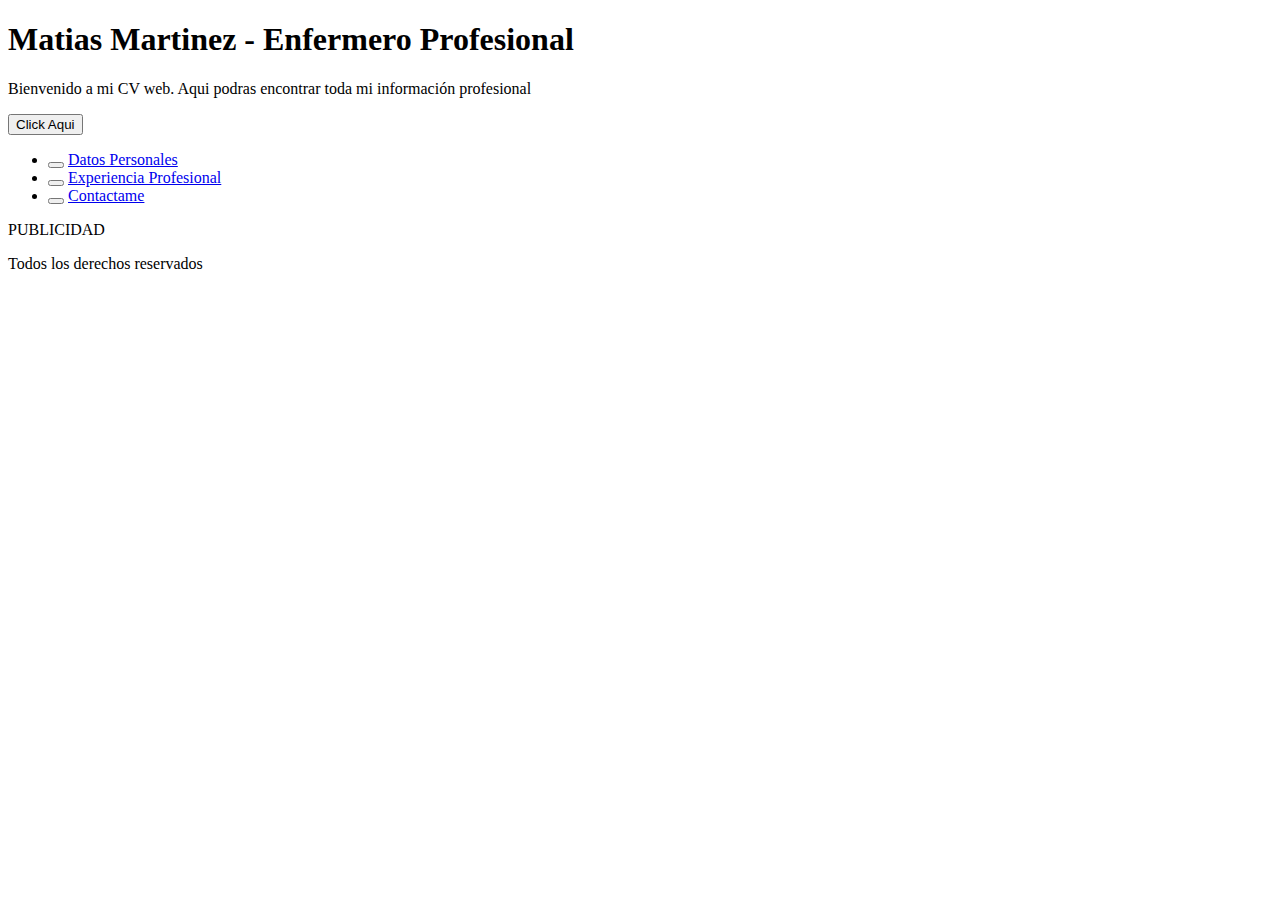
==== index.html @ bf969d98 "Primer escritura es el repositorio web" ====
<!DOCTYPE html>
<html lang="en">

<head>
    <meta charset="UTF-8">
    <meta http-equiv="X-UA-Compatible" content="IE=edge">
    <meta name="viewport" content="width=device-width, initial-scale=1.0">
    <!--Link de BOOTSTRAP-->
    <link href="https://cdn.jsdelivr.net/npm/bootstrap@5.3.0-alpha1/dist/css/bootstrap.min.css" rel="stylesheet"
        integrity="sha384-GLhlTQ8iRABdZLl6O3oVMWSktQOp6b7In1Zl3/Jr59b6EGGoI1aFkw7cmDA6j6gD" crossorigin="anonymous">
    <!--link CSS-->
    <title>Curriculum Vitae</title>
</head>

<body>
    <div class="gridPadre">
        <header>
            <h1>Matias Martinez - Enfermero Profesional</h1>
        </header>

        <section class="sectionA">
            <p>Bienvenido a mi CV web. Aqui podras encontrar toda mi información profesional</p>
        </section>


        <!--Menu de Navegacion-->
        <section class="sectionB">

            <div class="dropdown">
                <button class="btn btn-secondary dropdown-toggle" type="button" data-bs-toggle="dropdown"
                    aria-expanded="false">
                    Click Aqui
                </button>
                <ul class="dropdown-menu">
                    <li><button class="dropdown-item" type="button"></button> <a href="paginas/datos.html">Datos Personales</a></li>
                    <li><button class="dropdown-item" type="button"></button> <a href="paginas/experiencia.html">Experiencia Profesional</a></li>
                    <li><button class="dropdown-item" type="button"></button> <a href="paginas/contacto.html">Contactame</a></li>
                </ul>
            </div>

        </section>


    </div>

<aside>
    <p>PUBLICIDAD</p>
</aside>

<footer>
    <p>Todos los derechos reservados</p>
</footer>



    <!--SCRIPT DE BOOTSTRAP-->
    <script src="https://cdn.jsdelivr.net/npm/bootstrap@5.3.0-alpha1/dist/js/bootstrap.bundle.min.js"
        integrity="sha384-w76AqPfDkMBDXo30jS1Sgez6pr3x5MlQ1ZAGC+nuZB+EYdgRZgiwxhTBTkF7CXvN"
        crossorigin="anonymous"></script>
</body>

</html>
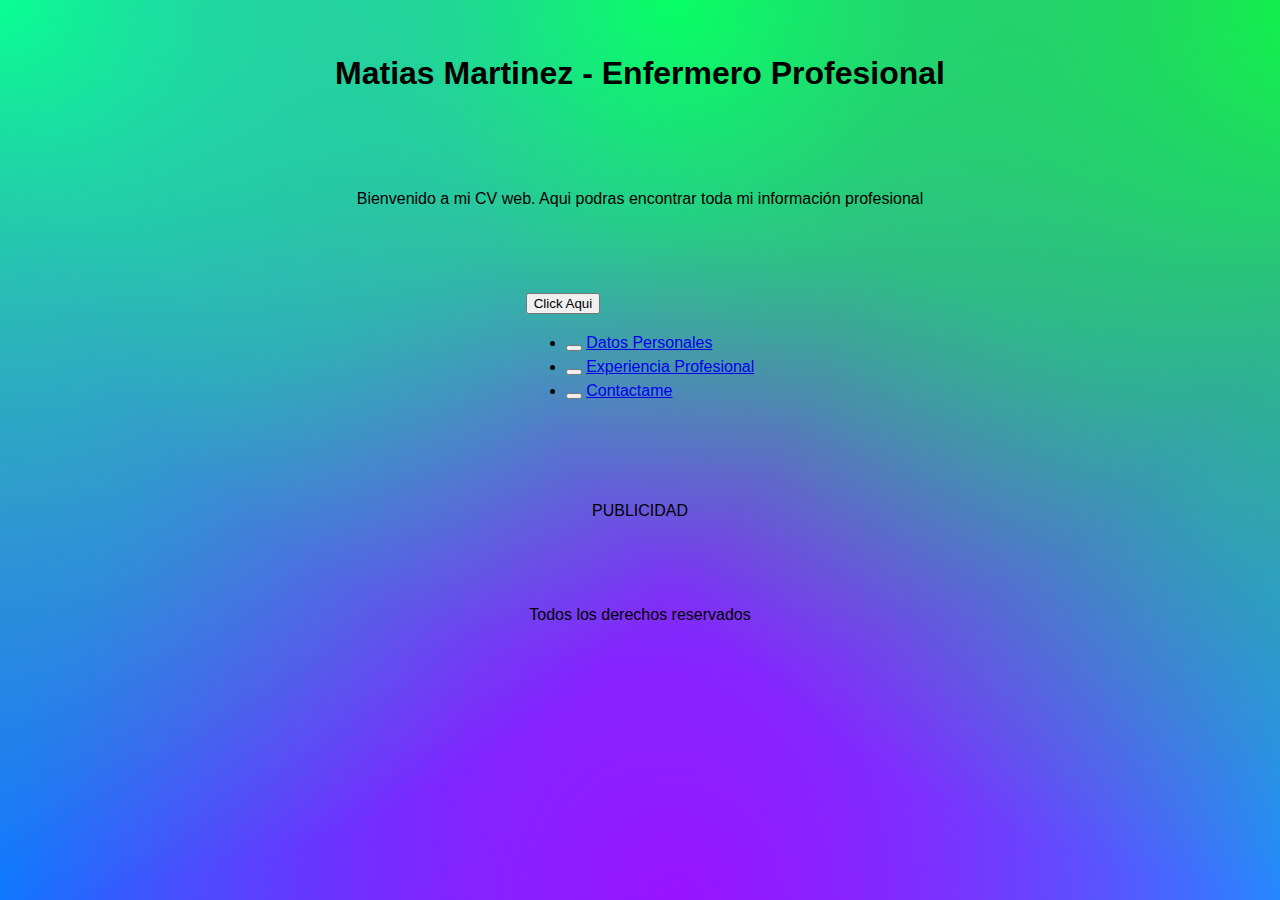
==== commit bd44d68d: "Configuracion de las Grid area del index.html" ====
--- a/index.html
+++ b/index.html
@@ -1,5 +1,5 @@
 <!DOCTYPE html>
-<html lang="en">
+<html lang="es">
 
 <head>
     <meta charset="UTF-8">
@@ -9,6 +9,7 @@
     <link href="https://cdn.jsdelivr.net/npm/bootstrap@5.3.0-alpha1/dist/css/bootstrap.min.css" rel="stylesheet"
         integrity="sha384-GLhlTQ8iRABdZLl6O3oVMWSktQOp6b7In1Zl3/Jr59b6EGGoI1aFkw7cmDA6j6gD" crossorigin="anonymous">
     <!--link CSS-->
+    <link rel="stylesheet" href="estilo/estilo.css">
     <title>Curriculum Vitae</title>
 </head>
 
--- a/estilo/estilo.css
+++ b/estilo/estilo.css
@@ -0,0 +1,68 @@
+/*Index*/
+body{
+    font-family:Arial, Helvetica, sans-serif ;
+    font-size: 62.5%;
+    background-color: #9813FF;
+    background-image: url("data:image/svg+xml,%3Csvg xmlns='http://www.w3.org/2000/svg' width='100%25' height='100%25' viewBox='0 0 1200 800'%3E%3Cdefs%3E%3CradialGradient id='a' cx='0' cy='800' r='800' gradientUnits='userSpaceOnUse'%3E%3Cstop offset='0' stop-color='%230d78ff'/%3E%3Cstop offset='1' stop-color='%230d78ff' stop-opacity='0'/%3E%3C/radialGradient%3E%3CradialGradient id='b' cx='1200' cy='800' r='800' gradientUnits='userSpaceOnUse'%3E%3Cstop offset='0' stop-color='%230ea1ff'/%3E%3Cstop offset='1' stop-color='%230ea1ff' stop-opacity='0'/%3E%3C/radialGradient%3E%3CradialGradient id='c' cx='600' cy='0' r='600' gradientUnits='userSpaceOnUse'%3E%3Cstop offset='0' stop-color='%2308ff68'/%3E%3Cstop offset='1' stop-color='%2308ff68' stop-opacity='0'/%3E%3C/radialGradient%3E%3CradialGradient id='d' cx='600' cy='800' r='600' gradientUnits='userSpaceOnUse'%3E%3Cstop offset='0' stop-color='%239813FF'/%3E%3Cstop offset='1' stop-color='%239813FF' stop-opacity='0'/%3E%3C/radialGradient%3E%3CradialGradient id='e' cx='0' cy='0' r='800' gradientUnits='userSpaceOnUse'%3E%3Cstop offset='0' stop-color='%2308FF91'/%3E%3Cstop offset='1' stop-color='%2308FF91' stop-opacity='0'/%3E%3C/radialGradient%3E%3CradialGradient id='f' cx='1200' cy='0' r='800' gradientUnits='userSpaceOnUse'%3E%3Cstop offset='0' stop-color='%2309FF3F'/%3E%3Cstop offset='1' stop-color='%2309FF3F' stop-opacity='0'/%3E%3C/radialGradient%3E%3C/defs%3E%3Crect fill='url(%23a)' width='1200' height='800'/%3E%3Crect fill='url(%23b)' width='1200' height='800'/%3E%3Crect fill='url(%23c)' width='1200' height='800'/%3E%3Crect fill='url(%23d)' width='1200' height='800'/%3E%3Crect fill='url(%23e)' width='1200' height='800'/%3E%3Crect fill='url(%23f)' width='1200' height='800'/%3E%3C/svg%3E");
+    background-attachment: fixed;
+    background-size: cover;
+}
+.gridPadre{
+    display: grid;
+    grid-template-areas: 
+    "header"
+    "seca"
+    "secb"
+    "aside"
+    "footer"
+    ;
+
+}
+
+header{
+    display: grid;
+    grid-area: header;
+    justify-content:center;
+    margin: 1rem;
+    padding: 1rem;
+line-height: 1.5rem;
+font-size: 1rem;
+}
+
+.sectionA{
+    display: grid;
+    grid-area: seca;
+    justify-content:center;
+    margin: 1rem;
+    padding: 1rem;
+line-height: 1.5rem;
+font-size: 1rem;
+}
+
+.sectionB{
+    display: grid;
+    grid-area: secb;
+    justify-content:center;
+    margin: 1rem;
+    padding: 1rem;
+line-height: 1.5rem;
+font-size: 1rem;
+}
+
+aside{display: grid;
+    grid-area: aside;
+    justify-content:center;
+    margin: 1rem;
+    padding: 1rem;
+line-height: 1.5rem;
+font-size: 1rem;}
+
+footer{
+    display: grid;
+    grid-area: footer;
+    justify-content:center;
+    margin: 1rem;
+    padding: 1rem;
+line-height: 1.5rem;
+font-size: 1rem;
+}
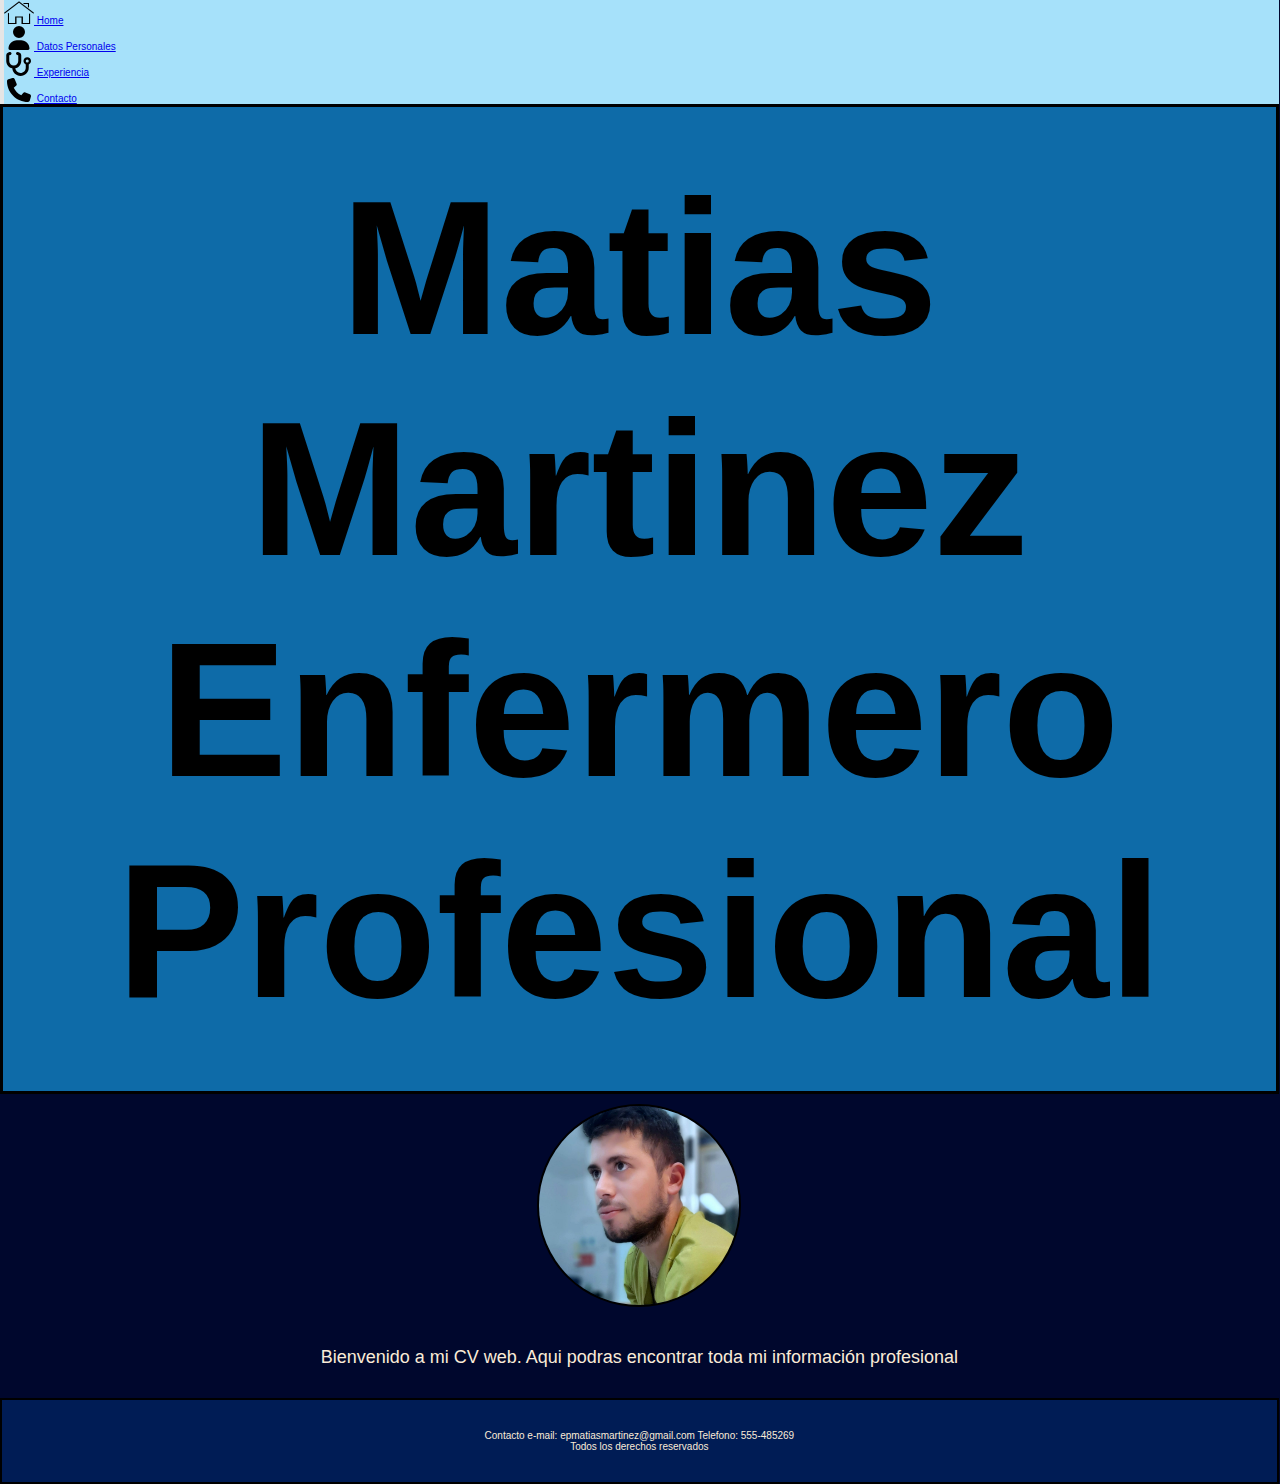
==== commit a214b395: "Mi sitio web - CV" ====
--- a/index.html
+++ b/index.html
@@ -10,54 +10,97 @@
         integrity="sha384-GLhlTQ8iRABdZLl6O3oVMWSktQOp6b7In1Zl3/Jr59b6EGGoI1aFkw7cmDA6j6gD" crossorigin="anonymous">
     <!--link CSS-->
     <link rel="stylesheet" href="estilo/estilo.css">
+
+
     <title>Curriculum Vitae</title>
 </head>
 
-<body>
-    <div class="gridPadre">
+
+<body class="gridPadre">
+
+    
+        <!--Menu de Navegacion-->
+    <nav class="navbar navbar-expand-lg ">
+        <button class="navbar-toggler" type="button" data-bs-toggle="collapse"
+            data-bs-target="#navbarSupportedContent" aria-controls="navbarSupportedContent" aria-expanded="false"
+            aria-label="Toggle navigation">
+            <span class="navbar-toggler-icon"></span>
+        </button>
+        <div class="collapse navbar-collapse" id="navbarSupportedContent">
+            <ul class="navbar-nav mb-auto mt-2 ml-lg-0">
+                <li class="nav-item boton">
+                    <a class="navbar-brand" href="index.html">
+                        <img src="img/home-icon.png" alt="Home" width="30" height="24"
+                            class="d-inline-block align-text-top">
+                        Home
+                    </a>
+                </li>
+    
+                <li class="nav-item boton">
+                    <a class="navbar-brand" href="paginas/datos.html">
+                        <img src="img/usuario-icon.svg" alt="Datos personales" width="30" height="24"
+                            class="d-inline-block align-text-top">
+                        Datos Personales
+                    </a>
+                </li>
+    
+                <li class="nav-item boton">
+                    <a class="navbar-brand" href="paginas/experiencia.html">
+                        <img src="img/experiencia-icon.svg" alt="Experiencia" width="30" height="24"
+                            class="d-inline-block align-text-top">
+                        Experiencia
+                    </a>
+                </li>
+    
+                <li class="nav-item boton">
+                    <a class="navbar-brand" href="paginas/contacto.html">
+                        <img src="img/contacto-icon.svg" alt="Contacto" width="30" height="24"
+                            class="d-inline-block align-text-top">
+                        Contacto
+                    </a>
+                </li>
+    </nav>
+
+
+
+
         <header>
-            <h1>Matias Martinez - Enfermero Profesional</h1>
+            <h1> Matias Martinez Enfermero Profesional</h1>
         </header>
+
 
         <section class="sectionA">
             <p>Bienvenido a mi CV web. Aqui podras encontrar toda mi información profesional</p>
         </section>
 
 
-        <!--Menu de Navegacion-->
-        <section class="sectionB">
-
-            <div class="dropdown">
-                <button class="btn btn-secondary dropdown-toggle" type="button" data-bs-toggle="dropdown"
-                    aria-expanded="false">
-                    Click Aqui
-                </button>
-                <ul class="dropdown-menu">
-                    <li><button class="dropdown-item" type="button"></button> <a href="paginas/datos.html">Datos Personales</a></li>
-                    <li><button class="dropdown-item" type="button"></button> <a href="paginas/experiencia.html">Experiencia Profesional</a></li>
-                    <li><button class="dropdown-item" type="button"></button> <a href="paginas/contacto.html">Contactame</a></li>
-                </ul>
-            </div>
-
-        </section>
+        
 
 
-    </div>
+        <div  class="perfil">
+            <img class="mifoto" src="img/perfil.jpg" alt="Mi foto de perfil">
+        </div>
 
-<aside>
-    <p>PUBLICIDAD</p>
-</aside>
+        
+    
+    <footer>
+     Contacto
+     e-mail: epmatiasmartinez@gmail.com
+     Telefono: 555-485269
 
-<footer>
-    <p>Todos los derechos reservados</p>
-</footer>
+
+            <p>Todos los derechos reservados</p>
+        </footer>
 
 
 
-    <!--SCRIPT DE BOOTSTRAP-->
-    <script src="https://cdn.jsdelivr.net/npm/bootstrap@5.3.0-alpha1/dist/js/bootstrap.bundle.min.js"
-        integrity="sha384-w76AqPfDkMBDXo30jS1Sgez6pr3x5MlQ1ZAGC+nuZB+EYdgRZgiwxhTBTkF7CXvN"
-        crossorigin="anonymous"></script>
+        <!--SCRIPT DE BOOTSTRAP-->
+        <script src="https://cdn.jsdelivr.net/npm/bootstrap@5.3.0-alpha1/dist/js/bootstrap.bundle.min.js"
+            integrity="sha384-w76AqPfDkMBDXo30jS1Sgez6pr3x5MlQ1ZAGC+nuZB+EYdgRZgiwxhTBTkF7CXvN"
+            crossorigin="anonymous"></script>
+
+
+       
 </body>
 
 </html>--- a/estilo/estilo.css
+++ b/estilo/estilo.css
@@ -1,68 +1,192 @@
 /*Index*/
-body{
-    font-family:Arial, Helvetica, sans-serif ;
+
+
+* {
+    margin: 0;
+    padding: 0;
+    box-sizing: content-box;
+}
+
+body {
+    font-family: Arial, Helvetica, sans-serif;
     font-size: 62.5%;
-    background-color: #9813FF;
-    background-image: url("data:image/svg+xml,%3Csvg xmlns='http://www.w3.org/2000/svg' width='100%25' height='100%25' viewBox='0 0 1200 800'%3E%3Cdefs%3E%3CradialGradient id='a' cx='0' cy='800' r='800' gradientUnits='userSpaceOnUse'%3E%3Cstop offset='0' stop-color='%230d78ff'/%3E%3Cstop offset='1' stop-color='%230d78ff' stop-opacity='0'/%3E%3C/radialGradient%3E%3CradialGradient id='b' cx='1200' cy='800' r='800' gradientUnits='userSpaceOnUse'%3E%3Cstop offset='0' stop-color='%230ea1ff'/%3E%3Cstop offset='1' stop-color='%230ea1ff' stop-opacity='0'/%3E%3C/radialGradient%3E%3CradialGradient id='c' cx='600' cy='0' r='600' gradientUnits='userSpaceOnUse'%3E%3Cstop offset='0' stop-color='%2308ff68'/%3E%3Cstop offset='1' stop-color='%2308ff68' stop-opacity='0'/%3E%3C/radialGradient%3E%3CradialGradient id='d' cx='600' cy='800' r='600' gradientUnits='userSpaceOnUse'%3E%3Cstop offset='0' stop-color='%239813FF'/%3E%3Cstop offset='1' stop-color='%239813FF' stop-opacity='0'/%3E%3C/radialGradient%3E%3CradialGradient id='e' cx='0' cy='0' r='800' gradientUnits='userSpaceOnUse'%3E%3Cstop offset='0' stop-color='%2308FF91'/%3E%3Cstop offset='1' stop-color='%2308FF91' stop-opacity='0'/%3E%3C/radialGradient%3E%3CradialGradient id='f' cx='1200' cy='0' r='800' gradientUnits='userSpaceOnUse'%3E%3Cstop offset='0' stop-color='%2309FF3F'/%3E%3Cstop offset='1' stop-color='%2309FF3F' stop-opacity='0'/%3E%3C/radialGradient%3E%3C/defs%3E%3Crect fill='url(%23a)' width='1200' height='800'/%3E%3Crect fill='url(%23b)' width='1200' height='800'/%3E%3Crect fill='url(%23c)' width='1200' height='800'/%3E%3Crect fill='url(%23d)' width='1200' height='800'/%3E%3Crect fill='url(%23e)' width='1200' height='800'/%3E%3Crect fill='url(%23f)' width='1200' height='800'/%3E%3C/svg%3E");
-    background-attachment: fixed;
-    background-size: cover;
-}
-.gridPadre{
-    display: grid;
-    grid-template-areas: 
-    "header"
-    "seca"
-    "secb"
-    "aside"
-    "footer"
-    ;
+    background-color: #00072D;
+    color: antiquewhite;
+
 
 }
 
-header{
+
+.gridPadre {
     display: grid;
-    grid-area: header;
-    justify-content:center;
-    margin: 1rem;
-    padding: 1rem;
-line-height: 1.5rem;
-font-size: 1rem;
+    grid-template-columns: repeat(3, 33.3%);
+    grid-template-rows: auto;
+    grid-template-areas:
+        "navbar     navbar      navbar"
+        "header     header      header"
+        "foto       foto        foto"
+        "seccionA   seccionA    seccionA "
+        "footer     footer      footer"
+    ;
 }
 
-.sectionA{
-    display: grid;
-    grid-area: seca;
-    justify-content:center;
-    margin: 1rem;
-    padding: 1rem;
-line-height: 1.5rem;
-font-size: 1rem;
+
+
+.navbar{
+    display: flex;
+    grid-area: navbar;
+background-color: #A6E1FA ;
+}
+.navbar-collapse{
+    display: flex;
+    justify-content: center;
+    align-content: center;
 }
 
-.sectionB{
-    display: grid;
-    grid-area: secb;
-    justify-content:center;
-    margin: 1rem;
-    padding: 1rem;
-line-height: 1.5rem;
-font-size: 1rem;
+
+
+header {
+    grid-area: header;
+    background-color:   #0E6BA8;
+    font-size: 6rem;
+    border: 3px solid black;
+    
+    padding: 10px;
+    text-align: center;
+    color: black;
+
 }
 
-aside{display: grid;
-    grid-area: aside;
-    justify-content:center;
-    margin: 1rem;
-    padding: 1rem;
-line-height: 1.5rem;
-font-size: 1rem;}
+.perfil {
+    display: flex;
+    align-content: center;
+    justify-content: center;
+    grid-area: foto;
 
-footer{
+
+
+}
+
+.mifoto {
+    width: 200px;
+    border-radius: 100%;
+    border: 2px solid black;
+    margin-top: 10px;
+    margin-left: 60px;
+    margin-right: 60px;
+    margin-bottom: 10px;
+
+}
+
+.sectionA {
+    display: flex;
+    text-align: justify;
+    justify-content: center;
+    font-size: 18px;
+    margin: 20px;
+    padding: 10px;
+    grid-area: seccionA;
+    box-sizing: content-box;
+
+}
+
+footer {
+    font-size: 10px;
+    text-align: center;
+    background-color: #001C55;
+    border: 2px solid black;
+    grid-area: footer;
+    padding: 30px ;
+    color: antiquewhite;
+    
+
+
+}
+
+/* experiencia.html*/
+.gridExperiencia{
     display: grid;
-    grid-area: footer;
-    justify-content:center;
-    margin: 1rem;
-    padding: 1rem;
-line-height: 1.5rem;
-font-size: 1rem;
+    grid-template-columns: repeat(4, 25%);
+    grid-template-rows: auto;
+    grid-template-areas: 
+    "navbar     navbar      navbar      navbar"
+    "h1         h1          h1          h1"
+    "cursos     cursos      cursos      cursos"
+    "h2a        h2a         h2a         h2a"
+    "seccionA   seccionA    seccionA    seccionA"
+    "footer     footer      footer      footer"
+    ;
 }
+
+.h2A{
+    grid-area: h2a;
+    margin: 20px;
+    padding: 20px;
+}
+h1{
+    grid-area: h1;
+    margin: 20px;
+    padding: 20px;
+}
+.sectionCursos{
+    text-decoration: none;
+    display: flex;
+    text-align: justify;
+    grid-area: cursos;
+    font-size: 18px;
+    margin: 20px;
+    padding: 20px;
+}
+
+
+/*datos.html*/
+
+.gridDatos{
+    display: grid;
+    grid-template-columns: repeat(4, 25%);
+    grid-template-rows: auto;
+    grid-template-areas:  
+    "navbar     navbar      navbar      navbar"
+    "h1         h1          h1          h1"
+    "seccionA   seccionA    seccionA    secciona"
+    "footer     footer      footer      footer"
+    ;
+}
+/*contacto.html*/
+
+.gridContacto{
+    display: grid;
+    grid-template-columns: repeat(2, 50%);
+    grid-template-rows: auto;
+    grid-template-areas: 
+"navbar     navbar"
+"form       main"
+"footer     footer"    ;
+}
+
+.formulario{
+    grid-area: form;
+    margin: 20px;
+}
+.form-floating{
+    display: flex;
+    margin: 15px;
+    padding: 5px;
+}
+
+label{
+    font-size: 12px;
+    margin: 5px;
+    padding: 5px;
+    color: black;
+}
+
+main{
+    font-size: 20px;
+    align-content: center;
+    justify-content:center ;
+    grid-area: main;
+    text-align: justify;
+    margin: 20px;
+
+}
